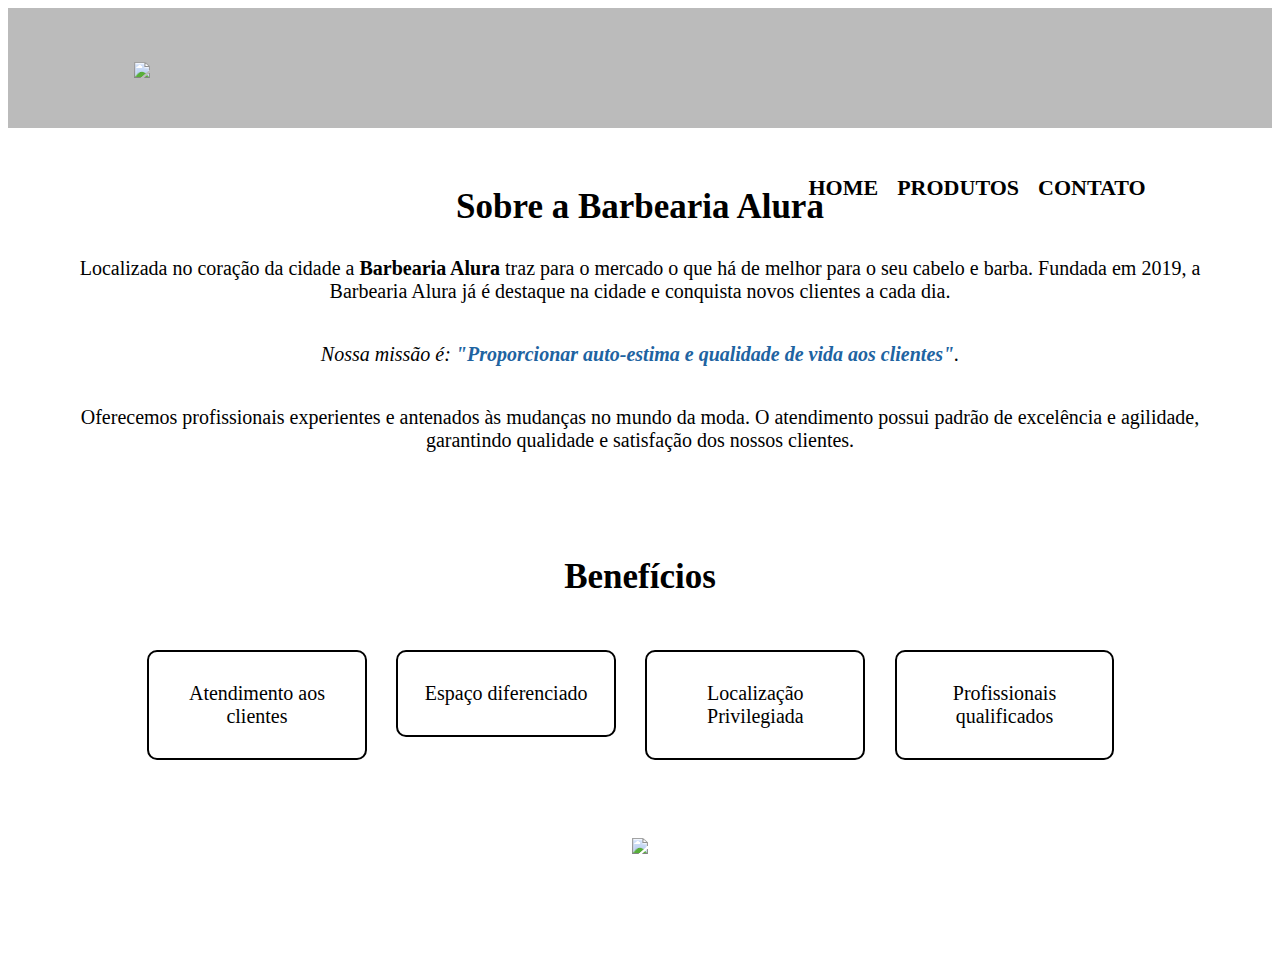
==== home.html @ 49fa19d6 "Centralize" ====
<!DOCTYPE html>
<html lang="pt-br">

<head>

    <meta charset="UTF-8">
    <title>Barbearia Alura</title>

    <link rel="stylesheet" href="reset.css">
    <link rel="stylesheet" href="style.css">

</head>

<body>
    <header>
        <div class="box">
            <h1><img src="logo.png"></h1>
            <nav>
                <ul>
                    <li><a href="home.html">Home</a></li>
                    <li><a href="products.html">Produtos</a></li>
                    <li><a href="contact.html">Contato</a></li>
                </ul>
            </nav>
        </div>
    </header>

    <div class="principal">
        <h2 class="centralizedTitle">Sobre a Barbearia Alura</h2>

        <p>Localizada no coração da cidade a <strong>Barbearia Alura</strong> traz para o mercado
            o que há de melhor para o
            seu cabelo e barba. Fundada em 2019, a Barbearia Alura já é destaque na cidade e conquista novos clientes a
            cada
            dia.
        </p>

        <p id="mission"><em>Nossa missão é: <strong>"Proporcionar auto-estima e qualidade de
                    vida aos clientes"</strong>. </em></p>

        <p>Oferecemos profissionais experientes e antenados às mudanças no mundo da moda. O
            atendimento possui padrão de
            excelência e agilidade, garantindo qualidade e satisfação dos nossos clientes.</p>
    </div>

    <div>
        <h3 class="centralizedTitle"> Benefícios </h3>
        <ul class="benefits">
            <li class="items">Atendimento aos clientes</li>
            <li class="items">Espaço diferenciado</li>
            <li class="items">Localização Privilegiada</li>
            <li class="items">Profissionais qualificados</li>
        </ul>
    </div>

    <footer>
        <img src="white-logo.png">
        <p class="copyright"> &copy Barbearia Alura - 2022</p>
    </footer>
</body>

</html>
---- style.css ----
header {
    background: #BBBBBB;
    padding: 20px 0;
}

.box {
    width: 80%;
    position: relative;
    margin: 0 auto;
}

nav {
    position: absolute;
    top: 110px;
    right: 0;
}

nav li {
    display: inline;
    margin: 0 0 0 15px;
}

nav a {
    text-transform: uppercase;
    color: #000000;
    font-weight: bold;
    font-size: 22px;
    text-decoration: none;
}

nav a:hover {
    color: rgb(32, 99, 161);
    text-decoration: underline;
}

body {
    background: #FFFFFF;
}

#banner {
    width: 100%;
}

.principal {
    background: #FFFFFF;
    padding: 30px;
}

.centralizedTitle {
    margin-bottom: 20px;
    text-align: center;
    font-weight: bold;
    font-size: 35px;
}

p {
    text-align: center;
    padding: 10px 10px;
    font-size: 20px;
}

#mission {
    font-size: 20px;
}

em strong {
    color: rgb(32, 99, 161);
}

h3 {
    padding: 10px 0;
    font-size: 30px;
}

.benefits {
    width: 80%;
    margin-left: auto;
    margin-right: auto;
    padding: 10px;
}

.items {
    display: inline-block;
    text-align: center;
    font-size: 20px;
    width: 21.75%;
    vertical-align: top;
    margin: 1.25%;
    padding: 30px 20px;
    box-sizing: border-box;
    border: 2px solid #000000;
    border-radius: 10px;
}

.items:hover {
    border-color: rgb(32, 99, 161);
}

footer {
    background: url("bg.jpg");
    text-align: center;
    padding: 40px 0;
}

.copyright {
    color: #FFFFFF;
    font-size: 13px;
    margin-top: 20px;
}
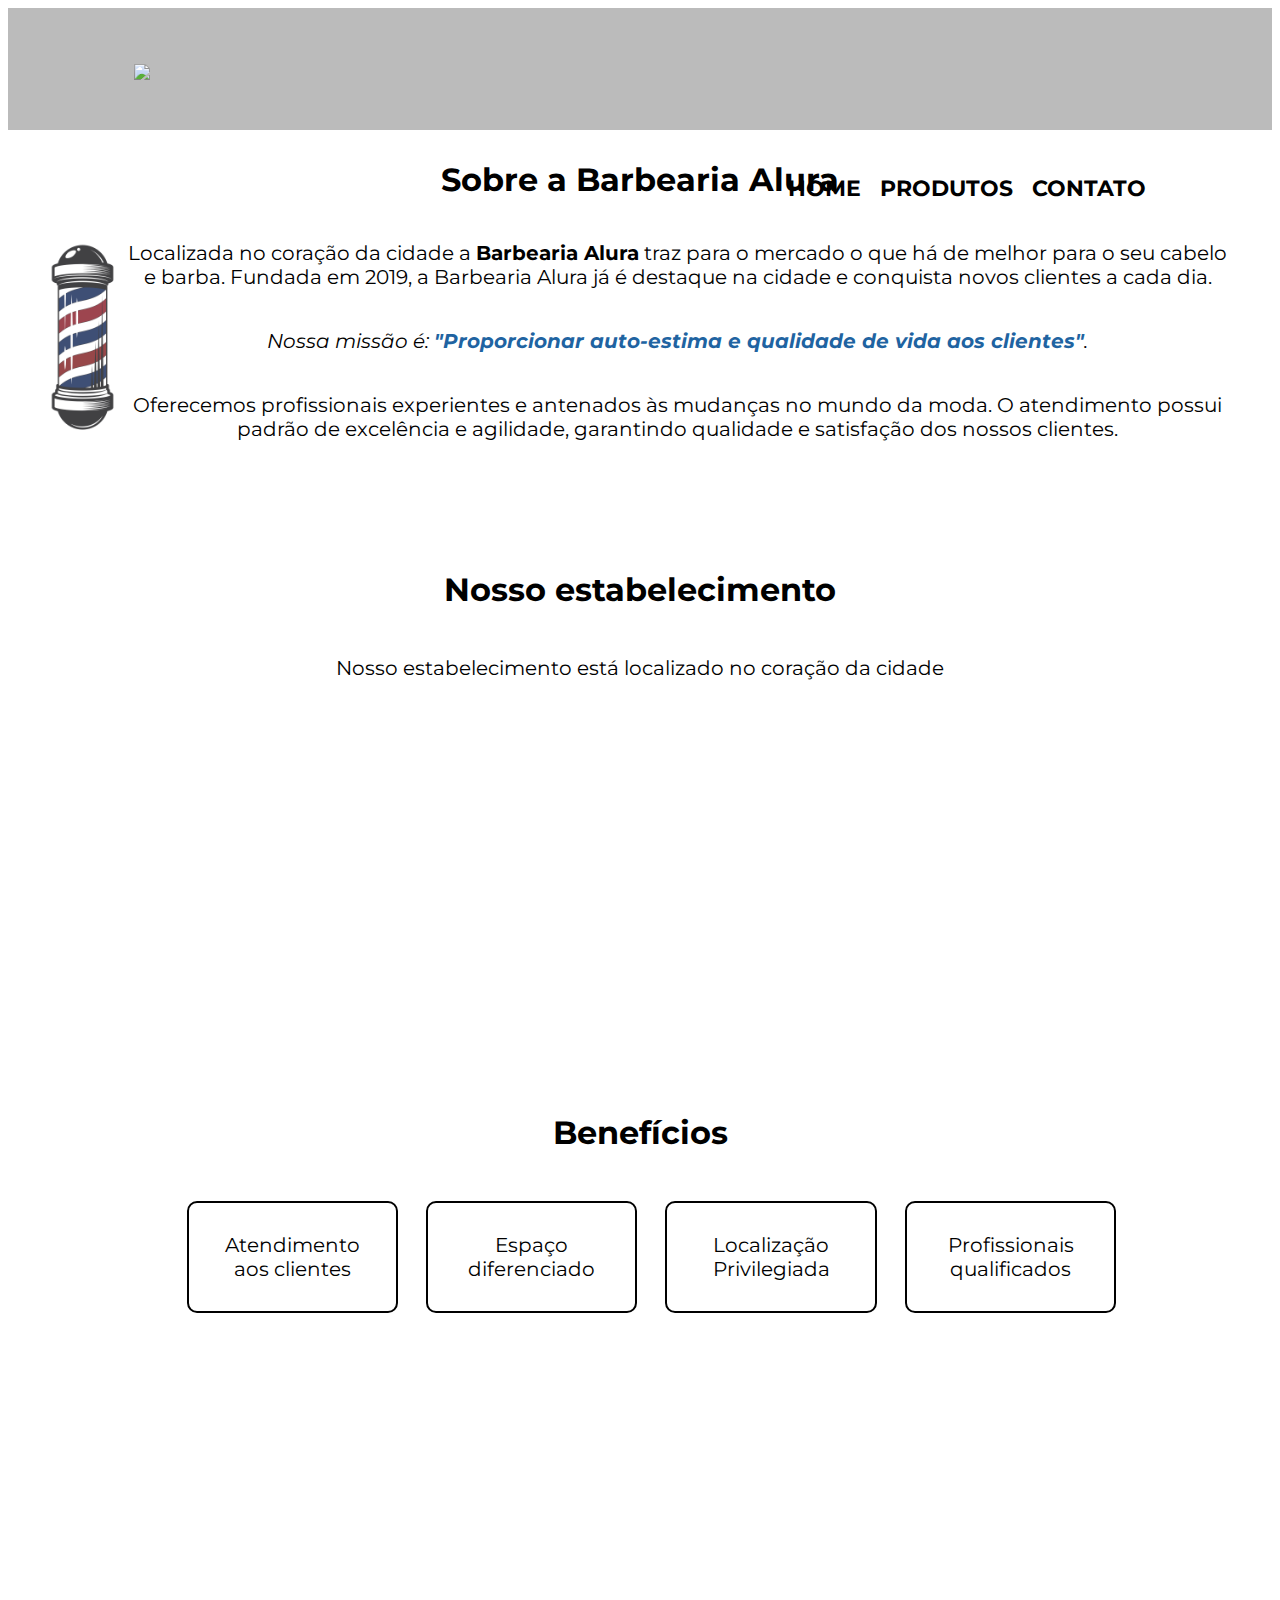
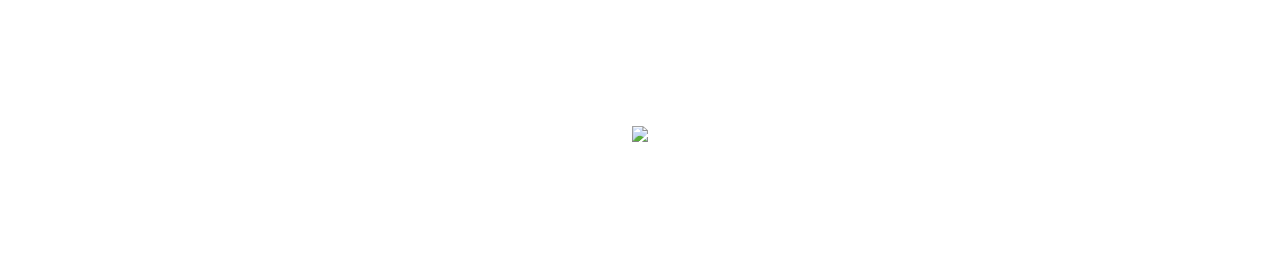
==== commit 1da467a1: "Font style, map and video" ====
--- a/home.html
+++ b/home.html
@@ -8,6 +8,7 @@
 
     <link rel="stylesheet" href="reset.css">
     <link rel="stylesheet" href="style.css">
+    <link href="https://fonts.googleapis.com/css2?family=Montserrat&display=swap" rel="stylesheet">
 
 </head>
 
@@ -25,33 +26,55 @@
         </div>
     </header>
 
-    <div class="principal">
-        <h2 class="centralizedTitle">Sobre a Barbearia Alura</h2>
+    <div class="banner"></div>
 
-        <p>Localizada no coração da cidade a <strong>Barbearia Alura</strong> traz para o mercado
-            o que há de melhor para o
-            seu cabelo e barba. Fundada em 2019, a Barbearia Alura já é destaque na cidade e conquista novos clientes a
-            cada
-            dia.
-        </p>
+    <main>
+        <section class="principal">
+            <h2 class="principalTitle">Sobre a Barbearia Alura</h2>
+            <img class="barberLogo" src="banner.png" alt="Logo da Barbearia">
 
-        <p id="mission"><em>Nossa missão é: <strong>"Proporcionar auto-estima e qualidade de
-                    vida aos clientes"</strong>. </em></p>
+            <p>Localizada no coração da cidade a <strong>Barbearia Alura</strong> traz para o mercado
+                o que há de melhor para o
+                seu cabelo e barba. Fundada em 2019, a Barbearia Alura já é destaque na cidade e conquista novos
+                clientes a
+                cada
+                dia.
+            </p>
 
-        <p>Oferecemos profissionais experientes e antenados às mudanças no mundo da moda. O
-            atendimento possui padrão de
-            excelência e agilidade, garantindo qualidade e satisfação dos nossos clientes.</p>
-    </div>
+            <p id="mission"><em>Nossa missão é: <strong>"Proporcionar auto-estima e qualidade de
+                        vida aos clientes"</strong>. </em></p>
 
-    <div>
-        <h3 class="centralizedTitle"> Benefícios </h3>
-        <ul class="benefits">
-            <li class="items">Atendimento aos clientes</li>
-            <li class="items">Espaço diferenciado</li>
-            <li class="items">Localização Privilegiada</li>
-            <li class="items">Profissionais qualificados</li>
-        </ul>
-    </div>
+            <p>Oferecemos profissionais experientes e antenados às mudanças no mundo da moda. O
+                atendimento possui padrão de
+                excelência e agilidade, garantindo qualidade e satisfação dos nossos clientes.</p>
+        </section>
+
+        <section class="map">
+            <h3 class="principalTitle">Nosso estabelecimento</h3>
+            <p>Nosso estabelecimento está localizado no coração da cidade</p>
+            <iframe
+                src="https://www.google.com/maps/embed?pb=!1m18!1m12!1m3!1d3657.1066935120366!2d-46.65390548449374!3d-23.564611267598636!2m3!1f0!2f0!3f0!3m2!1i1024!2i768!4f13.1!3m3!1m2!1s0x94ce59541c6c79c3%3A0x36b90a85f0f8cb33!2sGrupo%20Alura!5e0!3m2!1spt-BR!2sbr!4v1661454667121!5m2!1spt-BR!2sbr"
+                width="100%" height="300" style="border:0;" allowfullscreen="" loading="lazy"
+                referrerpolicy="no-referrer-when-downgrade"></iframe>
+
+        </section>
+
+        <section class="benefits">
+            <h3 class="principalTitle"> Benefícios </h3>
+            <ul>
+                <li class="items">Atendimento aos clientes</li>
+                <li class="items">Espaço diferenciado</li>
+                <li class="items">Localização Privilegiada</li>
+                <li class="items">Profissionais qualificados</li>
+            </ul>
+            <div class="video">
+                <iframe width="560" height="315" src="https://www.youtube.com/embed/wcVVXUV0YUY" frameborder="0"
+                    allow="accelerometer; autoplay; encrypted-media; gyroscope; picture-in-picture"
+                    allowfullscreen></iframe>
+            </div>
+        </section>
+        </section>
+    </main>
 
     <footer>
         <img src="white-logo.png">
--- a/style.css
+++ b/style.css
@@ -34,11 +34,8 @@
 }
 
 body {
+    font-family: 'Montserrat', sans-serif;
     background: #FFFFFF;
-}
-
-#banner {
-    width: 100%;
 }
 
 .principal {
@@ -46,11 +43,25 @@
     padding: 30px;
 }
 
-.centralizedTitle {
-    margin-bottom: 20px;
+.barberLogo {
+    float: left;
+    width: 85px;
+}
+
+.principalTitle {
+    margin:0 0 1em;
     text-align: center;
     font-weight: bold;
-    font-size: 35px;
+    font-size: 2em;
+    clear: left;
+}
+
+.principal p {
+    margin: 0 0 1em;
+}
+
+.principal em {
+    font-style: italic;
 }
 
 p {
@@ -68,7 +79,7 @@
 }
 
 h3 {
-    padding: 10px 0;
+    padding: 5px 0;
     font-size: 30px;
 }
 
@@ -94,6 +105,23 @@
 
 .items:hover {
     border-color: rgb(32, 99, 161);
+    transform: scale(1.05);
+}
+
+.map {
+    width: 80%;
+    margin: 1em auto;
+    padding: 3em 0 ;
+}
+
+.map p {
+    text-align: center;
+    margin: 0 0 2em;
+}
+
+.video {
+    width: 560px;
+    margin: 1em auto;
 }
 
 footer {
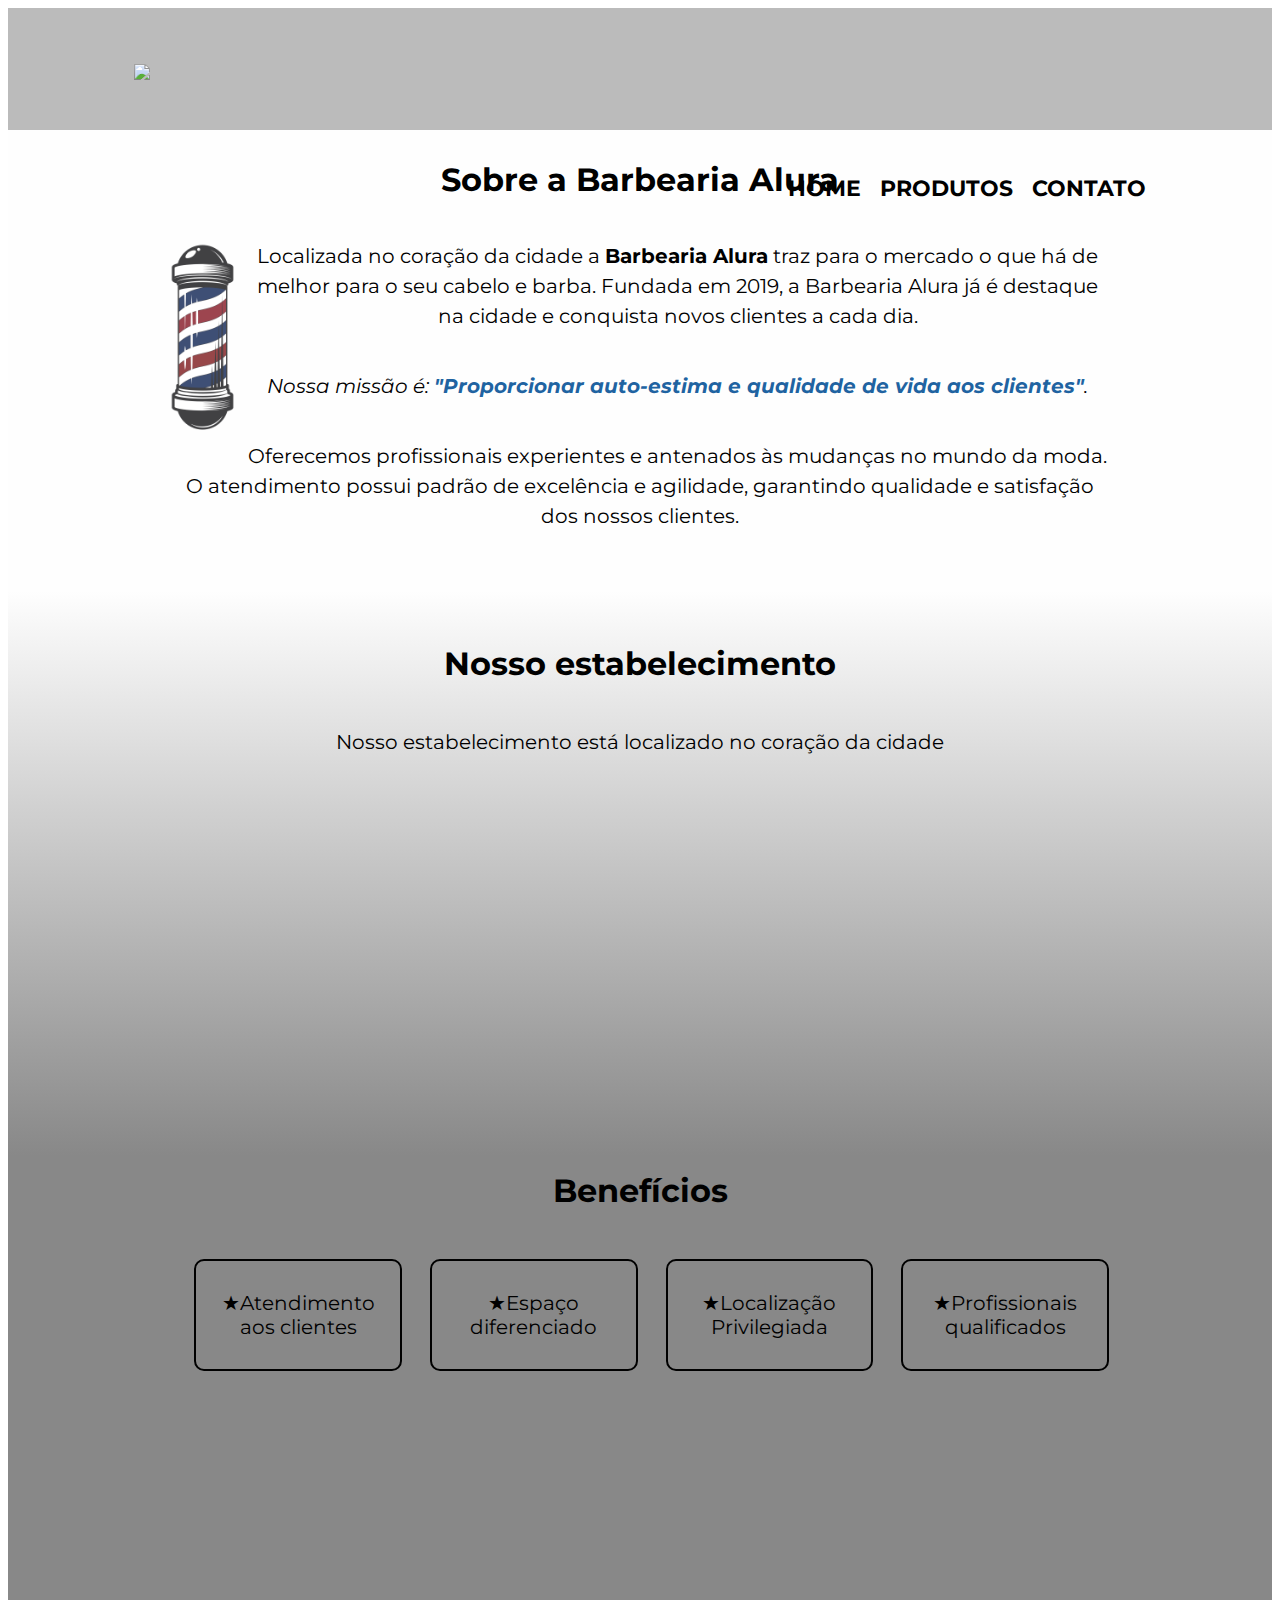
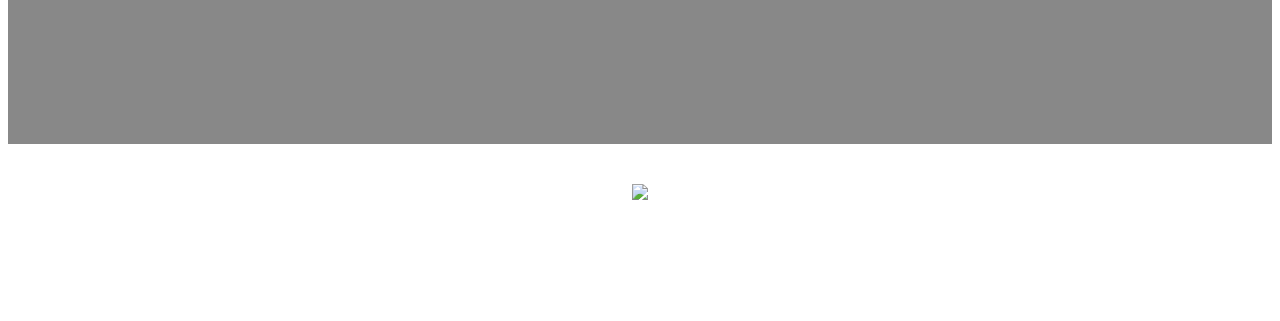
==== commit 226479b2: "Gradient" ====
--- a/home.html
+++ b/home.html
@@ -31,42 +31,47 @@
     <main>
         <section class="principal">
             <h2 class="principalTitle">Sobre a Barbearia Alura</h2>
-            <img class="barberLogo" src="banner.png" alt="Logo da Barbearia">
+            <div class="principalContent">
+                <img class="barberLogo" src="banner.png" alt="Logo da Barbearia">
+                <p>Localizada no coração da cidade a <strong>Barbearia Alura</strong> traz para o mercado
+                    o que há de melhor para o
+                    seu cabelo e barba. Fundada em 2019, a Barbearia Alura já é destaque na cidade e conquista novos
+                    clientes a
+                    cada
+                    dia.
+                </p>
 
-            <p>Localizada no coração da cidade a <strong>Barbearia Alura</strong> traz para o mercado
-                o que há de melhor para o
-                seu cabelo e barba. Fundada em 2019, a Barbearia Alura já é destaque na cidade e conquista novos
-                clientes a
-                cada
-                dia.
-            </p>
+                <p id="mission"><em>Nossa missão é: <strong>"Proporcionar auto-estima e qualidade de
+                            vida aos clientes"</strong>. </em></p>
 
-            <p id="mission"><em>Nossa missão é: <strong>"Proporcionar auto-estima e qualidade de
-                        vida aos clientes"</strong>. </em></p>
-
-            <p>Oferecemos profissionais experientes e antenados às mudanças no mundo da moda. O
-                atendimento possui padrão de
-                excelência e agilidade, garantindo qualidade e satisfação dos nossos clientes.</p>
+                <p>Oferecemos profissionais experientes e antenados às mudanças no mundo da moda. O
+                    atendimento possui padrão de
+                    excelência e agilidade, garantindo qualidade e satisfação dos nossos clientes.</p>
+            </div>
         </section>
 
         <section class="map">
             <h3 class="principalTitle">Nosso estabelecimento</h3>
             <p>Nosso estabelecimento está localizado no coração da cidade</p>
-            <iframe
-                src="https://www.google.com/maps/embed?pb=!1m18!1m12!1m3!1d3657.1066935120366!2d-46.65390548449374!3d-23.564611267598636!2m3!1f0!2f0!3f0!3m2!1i1024!2i768!4f13.1!3m3!1m2!1s0x94ce59541c6c79c3%3A0x36b90a85f0f8cb33!2sGrupo%20Alura!5e0!3m2!1spt-BR!2sbr!4v1661454667121!5m2!1spt-BR!2sbr"
-                width="100%" height="300" style="border:0;" allowfullscreen="" loading="lazy"
-                referrerpolicy="no-referrer-when-downgrade"></iframe>
+            <div class="mapContent">
+                <iframe
+                    src="https://www.google.com/maps/embed?pb=!1m18!1m12!1m3!1d3657.1066935120366!2d-46.65390548449374!3d-23.564611267598636!2m3!1f0!2f0!3f0!3m2!1i1024!2i768!4f13.1!3m3!1m2!1s0x94ce59541c6c79c3%3A0x36b90a85f0f8cb33!2sGrupo%20Alura!5e0!3m2!1spt-BR!2sbr!4v1661454667121!5m2!1spt-BR!2sbr"
+                    width="100%" height="300" style="border:0;" allowfullscreen="" loading="lazy"
+                    referrerpolicy="no-referrer-when-downgrade"></iframe>
+            </div>
 
         </section>
 
         <section class="benefits">
             <h3 class="principalTitle"> Benefícios </h3>
-            <ul>
-                <li class="items">Atendimento aos clientes</li>
-                <li class="items">Espaço diferenciado</li>
-                <li class="items">Localização Privilegiada</li>
-                <li class="items">Profissionais qualificados</li>
-            </ul>
+            <div class="benefitsContent">
+                <ul>
+                    <li class="items">Atendimento aos clientes</li>
+                    <li class="items">Espaço diferenciado</li>
+                    <li class="items">Localização Privilegiada</li>
+                    <li class="items">Profissionais qualificados</li>
+                </ul>
+            </div>
             <div class="video">
                 <iframe width="560" height="315" src="https://www.youtube.com/embed/wcVVXUV0YUY" frameborder="0"
                     allow="accelerometer; autoplay; encrypted-media; gyroscope; picture-in-picture"
--- a/style.css
+++ b/style.css
@@ -49,15 +49,25 @@
 }
 
 .principalTitle {
-    margin:0 0 1em;
+    margin: 0 0 1em;
     text-align: center;
     font-weight: bold;
     font-size: 2em;
     clear: left;
 }
 
+.principal {
+    background: #FEFEFE;
+}
+
+.principalContent {
+    width: 80%;
+    margin: 0 auto;
+}
+
 .principal p {
     margin: 0 0 1em;
+    line-height: 1.5;
 }
 
 .principal em {
@@ -84,10 +94,15 @@
 }
 
 .benefits {
-    width: 80%;
     margin-left: auto;
     margin-right: auto;
     padding: 10px;
+    background: #888888;
+}
+
+.benefitsContent {
+    width: 80%;
+    margin: 0 auto;
 }
 
 .items {
@@ -103,15 +118,23 @@
     border-radius: 10px;
 }
 
+.items:before {
+    content: "★";
+}
+
 .items:hover {
     border-color: rgb(32, 99, 161);
     transform: scale(1.05);
 }
 
 .map {
+    padding: 3em 0;
+    background: linear-gradient(#FEFEFE, #888888);
+}
+
+.mapContent {
     width: 80%;
-    margin: 1em auto;
-    padding: 3em 0 ;
+    margin: 0 auto;
 }
 
 .map p {
